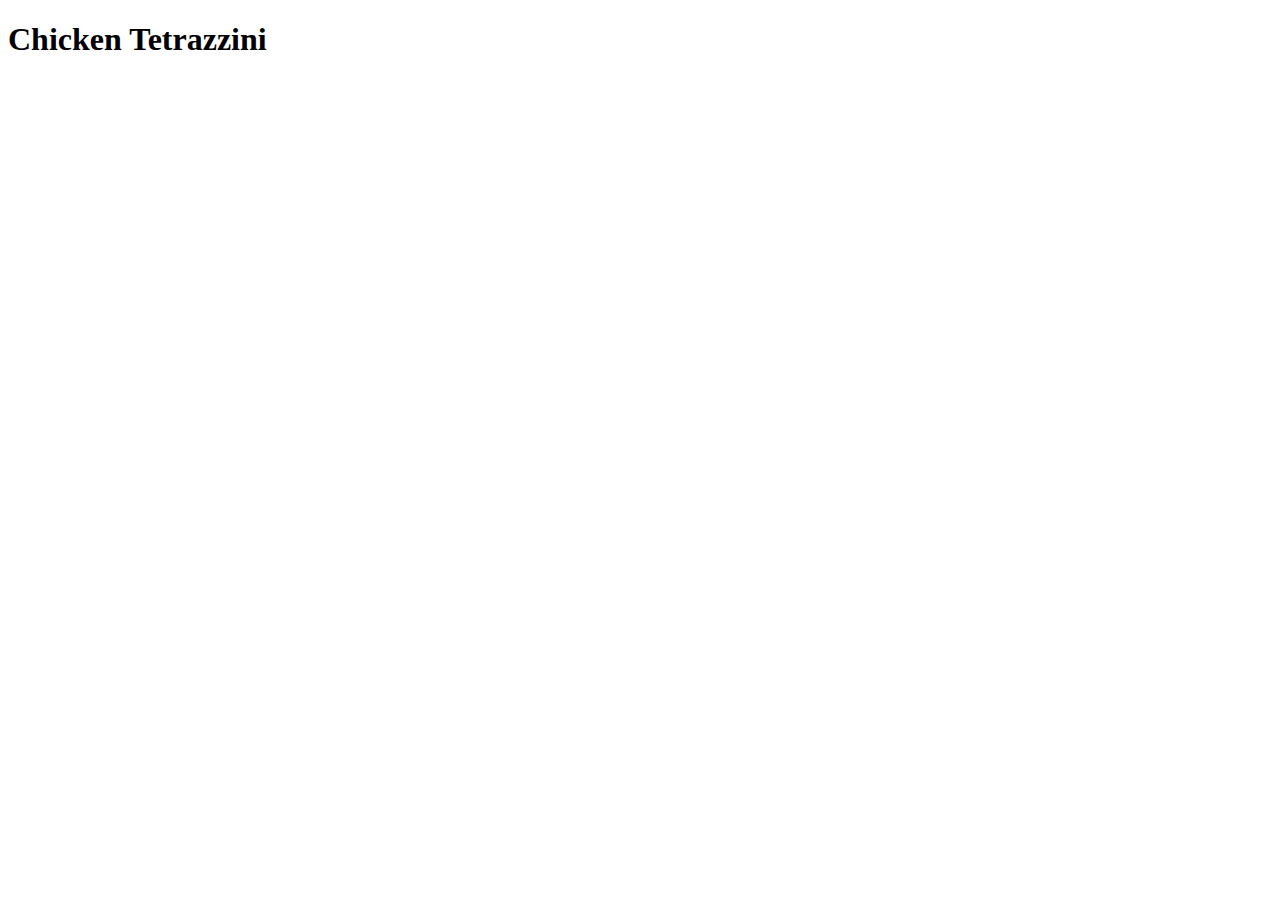
==== recipes/chicken_tetrazzini.html @ 7dc79ebd "Create second recipe page" ====
<!DOCTYPE html>
<html lang="en">
<head>
    <meta charset="UTF-8">
    <meta name="viewport" content="width=device-width, initial-scale=1.0">
    <title>Chicken Tetrazzini</title>
</head>

<body>
    <h1>Chicken Tetrazzini</h1>
</body>
</html>
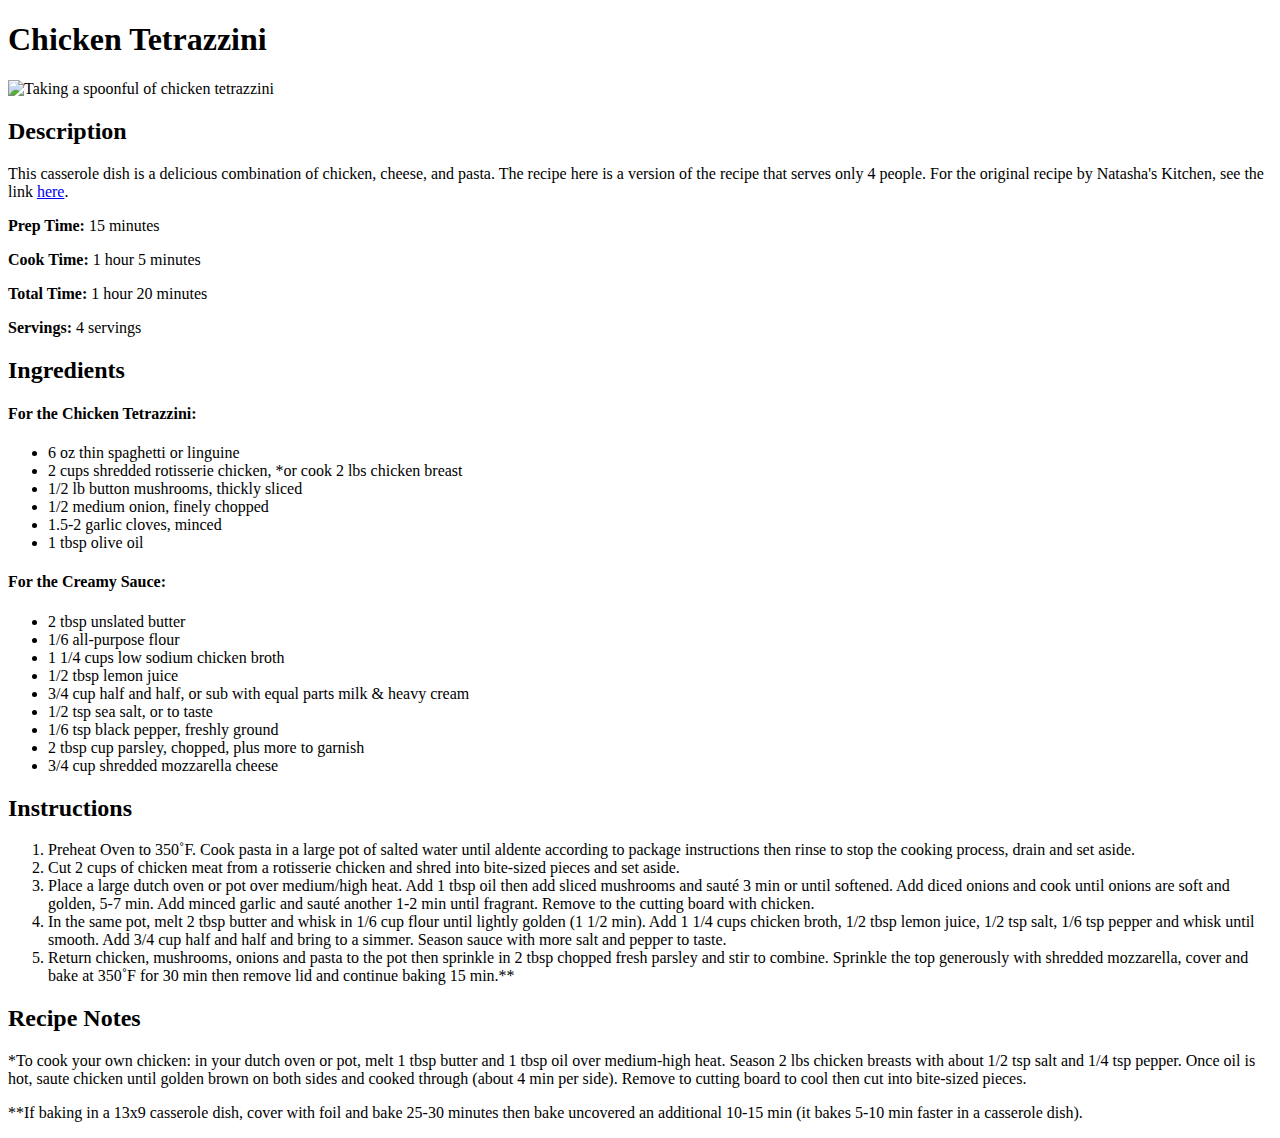
==== commit afff3c52: "Add second recipe content" ====
--- a/recipes/chicken_tetrazzini.html
+++ b/recipes/chicken_tetrazzini.html
@@ -8,5 +8,68 @@
 
 <body>
     <h1>Chicken Tetrazzini</h1>
+    <img src="https://natashaskitchen.com/wp-content/uploads/2016/02/Chicken-Tetrazzini_-5.jpg" alt="Taking a spoonful of chicken tetrazzini">
+
+    <h2>Description</h2>
+    <p>This casserole dish is a delicious combination of chicken, cheese, and pasta. The 
+        recipe here is a version of the recipe that serves only 4 people. For the original 
+        recipe by Natasha's Kitchen, see the link <a href="https://natashaskitchen.com/chicken-tetrazzini/">here</a>.</p>
+    <p><strong>Prep Time:</strong> 15 minutes</p>
+    <p><strong>Cook Time:</strong> 1 hour 5 minutes</p>
+    <p><strong>Total Time:</strong> 1 hour 20 minutes</p>
+    <p><strong>Servings:</strong> 4 servings</p>
+
+    <h2>Ingredients</h2>
+    <h4>For the Chicken Tetrazzini:</h4>
+    <ul>
+        <li>6 oz thin spaghetti or linguine</li>
+        <li>2 cups shredded rotisserie chicken, *or cook 2 lbs chicken breast</li>
+        <li>1/2 lb button mushrooms, thickly sliced</li>
+        <li>1/2 medium onion, finely chopped</li>
+        <li>1.5-2 garlic cloves, minced</li>
+        <li>1 tbsp olive oil</li>
+    </ul>
+    <h4>For the Creamy Sauce:</h4>
+    <ul>
+        <li>2 tbsp unslated butter</li>
+        <li>1/6 all-purpose flour</li>
+        <li>1 1/4 cups low sodium chicken broth</li>
+        <li>1/2 tbsp lemon juice</li>
+        <li>3/4 cup half and half, or sub with equal parts milk & heavy cream</li>
+        <li>1/2 tsp sea salt, or to taste</li>
+        <li>1/6 tsp black pepper, freshly ground</li>
+        <li>2 tbsp cup parsley, chopped, plus more to garnish</li>
+        <li>3/4 cup shredded mozzarella cheese</li>
+    </ul>
+
+    <h2>Instructions</h2>
+    <ol>
+        <li>Preheat Oven to 350˚F. Cook pasta in a large pot of salted water until 
+            aldente according to package instructions then rinse to stop the cooking 
+            process, drain and set aside.</li>
+        <li>Cut 2 cups of chicken meat from a rotisserie chicken and shred into bite-sized 
+            pieces and set aside.</li>
+        <li>Place a large dutch oven or pot over medium/high heat. Add 1 tbsp oil then 
+            add sliced mushrooms and sauté 3 min or until softened. Add diced onions and 
+            cook until onions are soft and golden, 5-7 min. Add minced garlic and sauté 
+            another 1-2 min until fragrant. Remove to the cutting board with chicken.</li>
+        <li>In the same pot, melt 2 tbsp butter and whisk in 1/6 cup flour until lightly 
+            golden (1 1/2 min). Add 1 1/4 cups chicken broth, 1/2 tbsp lemon juice, 1/2 
+            tsp salt, 1/6 tsp pepper and whisk until smooth. Add 3/4 cup half and half 
+            and bring to a simmer. Season sauce with more salt and pepper to taste.</li>
+        <li>Return chicken, mushrooms, onions and pasta to the pot then sprinkle in 2 
+            tbsp chopped fresh parsley and stir to combine. Sprinkle the top generously 
+            with shredded mozzarella, cover and bake at 350˚F for 30 min then remove lid 
+            and continue baking 15 min.**</li>
+    </ol>
+
+    <h2>Recipe Notes</h2>
+    <p>*To cook your own chicken: in your dutch oven or pot, melt 1 tbsp butter and 1 tbsp 
+        oil over medium-high heat. Season 2 lbs chicken breasts with about 1/2 tsp salt 
+        and 1/4 tsp pepper. Once oil is hot, saute chicken until golden brown on both 
+        sides and cooked through (about 4 min per side). Remove to cutting board to cool 
+        then cut into bite-sized pieces.</p>
+    <p>**If baking in a 13x9 casserole dish, cover with foil and bake 25-30 minutes then 
+        bake uncovered an additional 10-15 min (it bakes 5-10 min faster in a casserole dish).</p>
 </body>
 </html>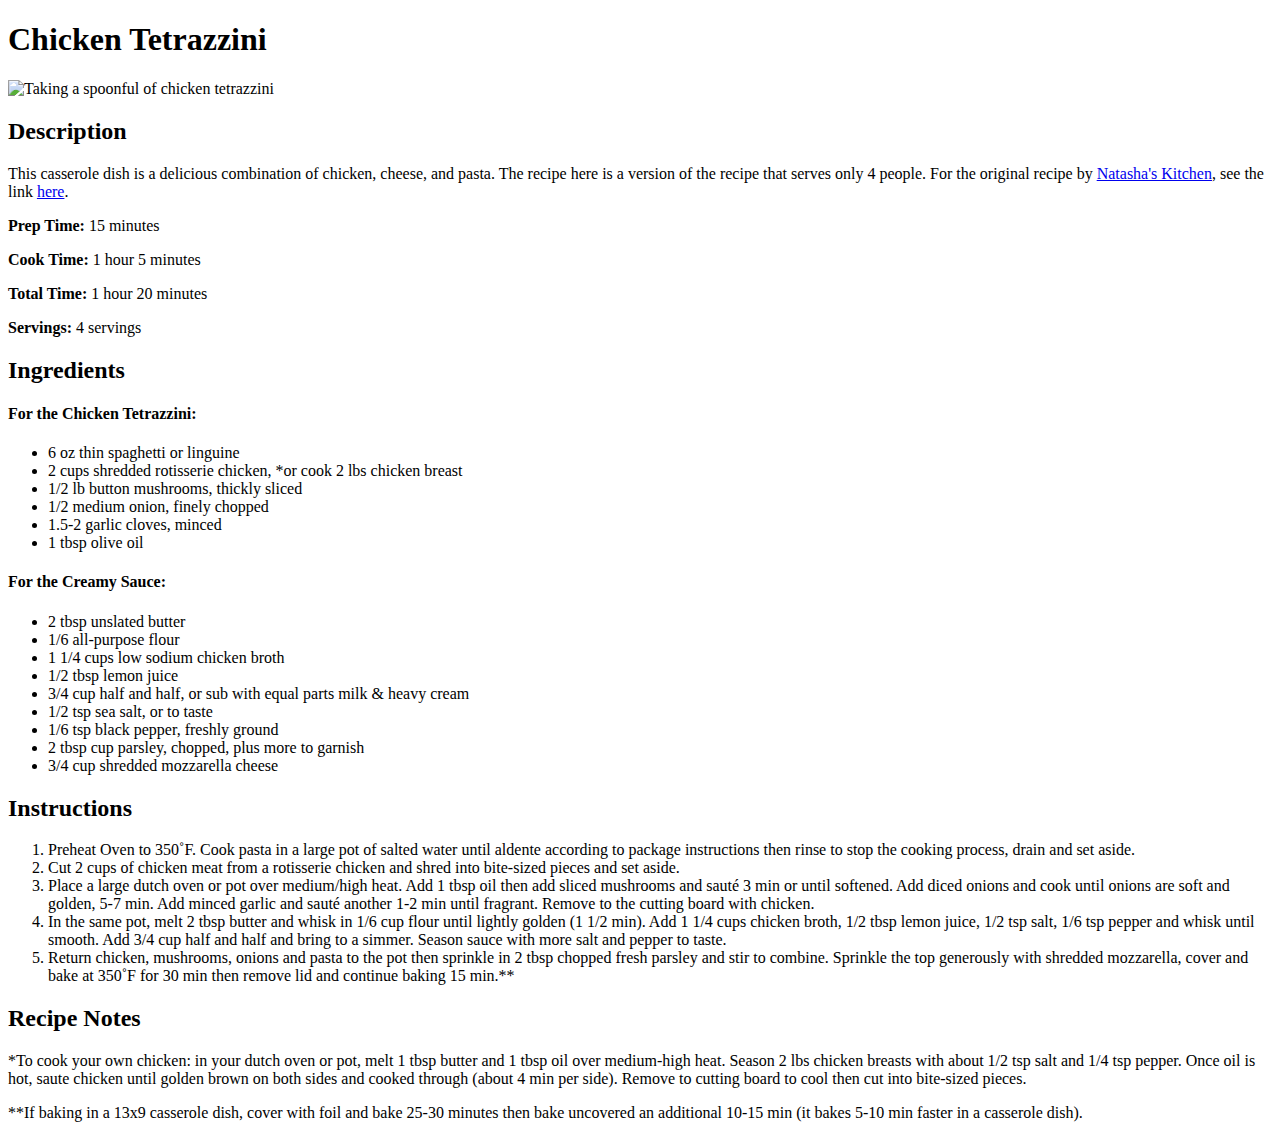
==== commit c54660b5: "Add link to second recipe author's website" ====
--- a/recipes/chicken_tetrazzini.html
+++ b/recipes/chicken_tetrazzini.html
@@ -13,7 +13,8 @@
     <h2>Description</h2>
     <p>This casserole dish is a delicious combination of chicken, cheese, and pasta. The 
         recipe here is a version of the recipe that serves only 4 people. For the original 
-        recipe by Natasha's Kitchen, see the link <a href="https://natashaskitchen.com/chicken-tetrazzini/">here</a>.</p>
+        recipe by <a href="https://natashaskitchen.com">Natasha's Kitchen</a>, see the 
+        link <a href="https://natashaskitchen.com/chicken-tetrazzini/">here</a>.</p>
     <p><strong>Prep Time:</strong> 15 minutes</p>
     <p><strong>Cook Time:</strong> 1 hour 5 minutes</p>
     <p><strong>Total Time:</strong> 1 hour 20 minutes</p>
